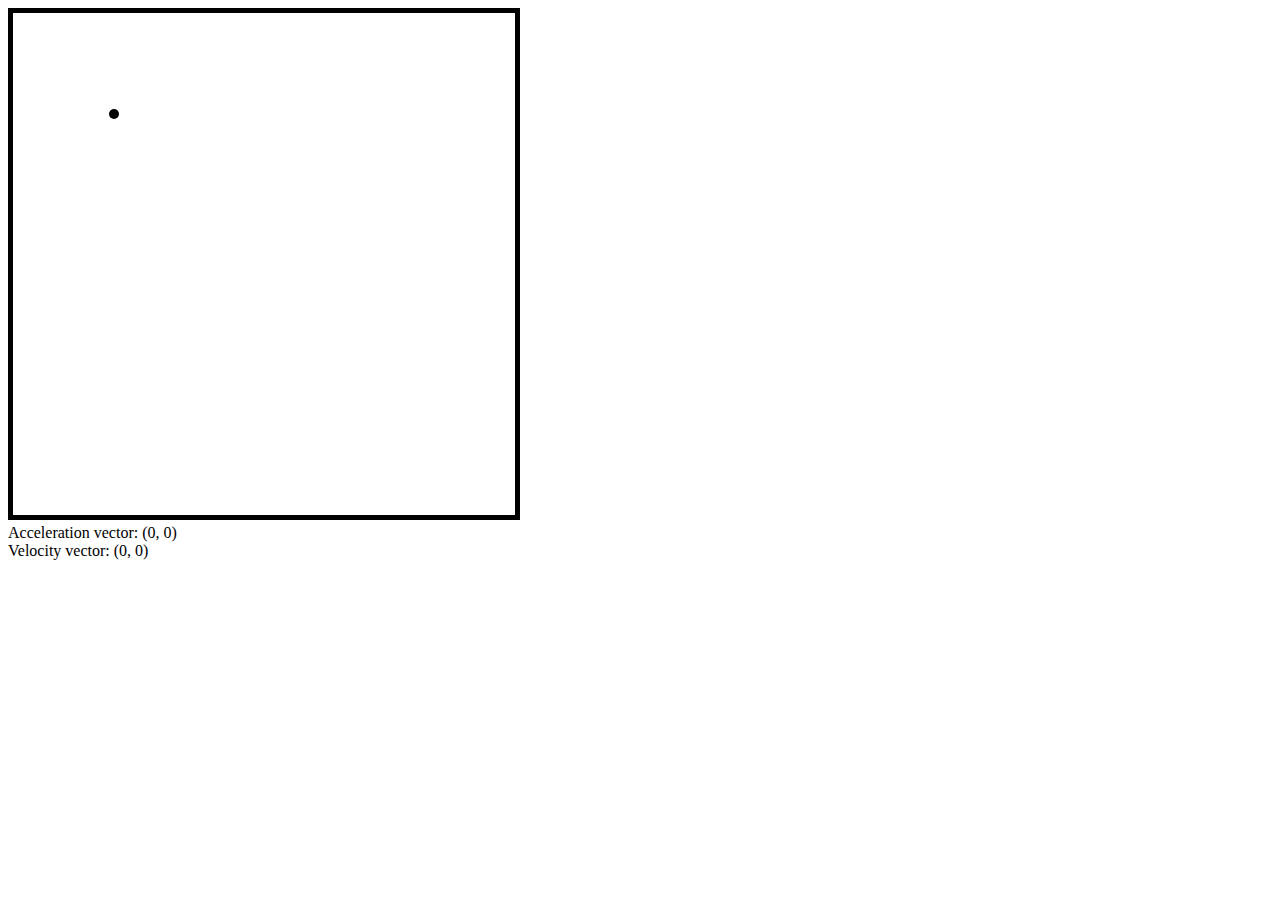
==== index.html @ 14dfd551 "Introduce slowingFactor, debugging info improved" ====
<!DOCTYPE html>
<html>
  <head>
    <meta charset="utf-8" />
    <script type="text/javascript" src="js/jquery-1.7.2.min.js"></script>
    <script type="text/javascript" src="js/vector.js"></script>
    <script type="text/javascript" src="js/ball.js"></script>
    <script type="text/javascript" src="js/game.js"></script>
    <link rel="stylesheet" type="text/css" href="css/style.css" />
  </head>

  <body>
    <canvas id="guide-the-ball" width="500" height="500"></canvas>
    <div id="debug">
      
    </div>
  </body>
</html>
---- css/style.css ----
body {
  font-family: Calibri;
}
#guide-the-ball {
  border: 5px solid black;
  padding: 1px;
}
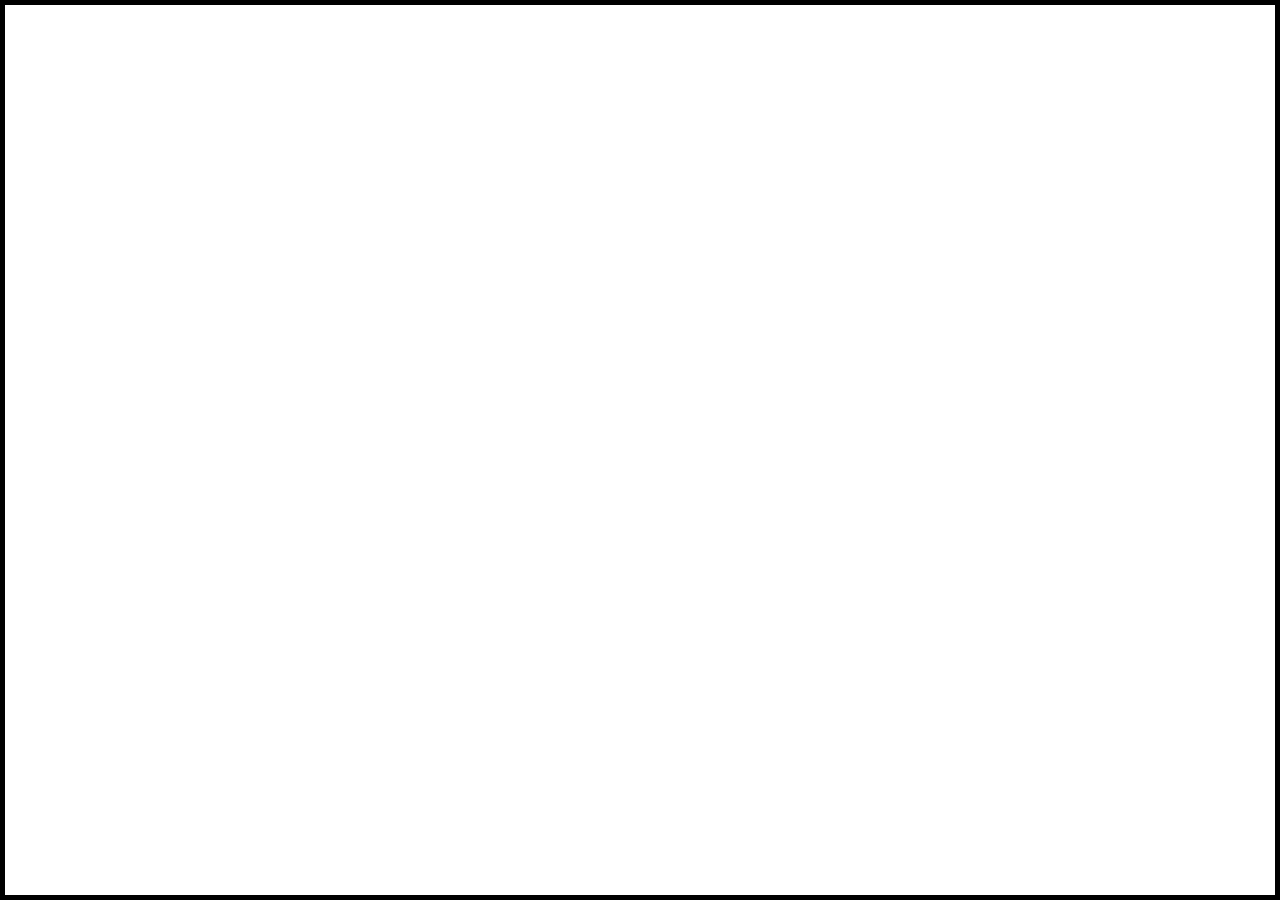
==== commit 9fbaf1c1: "Full screen canvas" ====
--- a/index.html
+++ b/index.html
@@ -10,8 +10,8 @@
   </head>
 
   <body>
-    <canvas id="guide-the-ball" width="500" height="500"></canvas>
-    <div id="debug">
+    
+    <div id="debug" style="display: none;">
       
     </div>
   </body>
--- a/css/style.css
+++ b/css/style.css
@@ -1,6 +1,18 @@
-body {
+* {
+  margin: 0;
+  padding: 0;
+}
+
+html, body {
+  width: 100%;
+  height: 100%;
   font-family: Calibri;
 }
+
+canvas {
+ display: block;
+}
+
 #guide-the-ball {
   border: 5px solid black;
   padding: 1px;
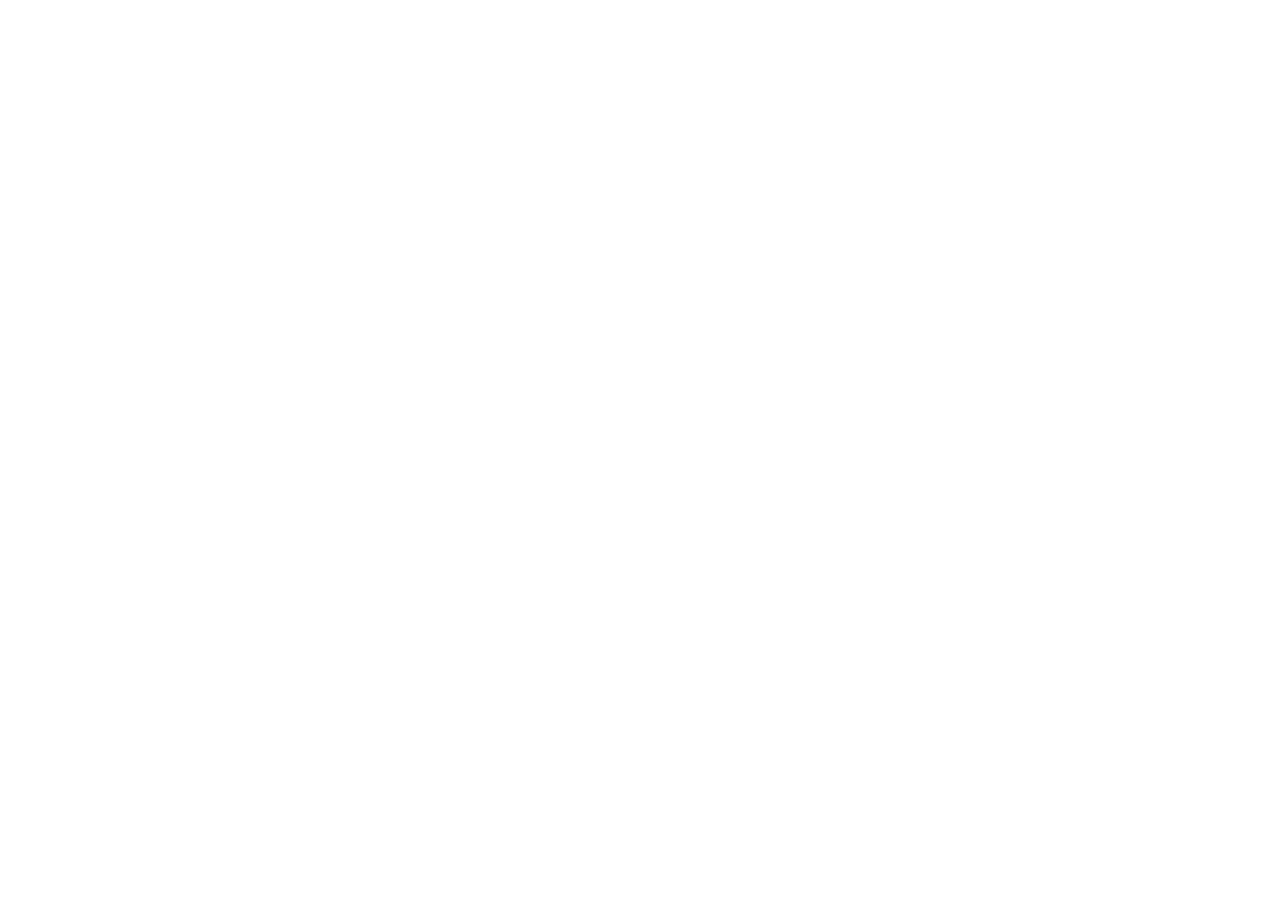
==== commit 06f98d4e: "Refactored + basic graphics" ====
--- a/index.html
+++ b/index.html
@@ -5,6 +5,8 @@
     <script type="text/javascript" src="js/jquery-1.7.2.min.js"></script>
     <script type="text/javascript" src="js/vector.js"></script>
     <script type="text/javascript" src="js/ball.js"></script>
+    <script type="text/javascript" src="js/tiles.js"></script>
+    <script type="text/javascript" src="js/wall.js"></script>
     <script type="text/javascript" src="js/game.js"></script>
     <link rel="stylesheet" type="text/css" href="css/style.css" />
   </head>
@@ -14,5 +16,16 @@
     <div id="debug" style="display: none;">
       
     </div>
+    <div id="srcImages">
+      <img src="images/barrier.png" id="barrier" />
+      <img src="images/barrier-b.png" id="barrier-b" />
+      <img src="images/barrier-bl.png" id="barrier-bl" />
+      <img src="images/barrier-l.png" id="barrier-l" />
+      <img src="images/barrier-r.png" id="barrier-r" />
+      <img src="images/barrier-t.png" id="barrier-t" />
+      <img src="images/barrier-tbl.png" id="barrier-tbl" />
+      <img src="images/barrier-tl.png" id="barrier-tl" />
+      <img src="images/barrier-tr.png" id="barrier-tr" />
+    </div>
   </body>
 </html>--- a/css/style.css
+++ b/css/style.css
@@ -13,7 +13,6 @@
  display: block;
 }
 
-#guide-the-ball {
-  border: 5px solid black;
-  padding: 1px;
+#srcImages {
+  display: none;
 }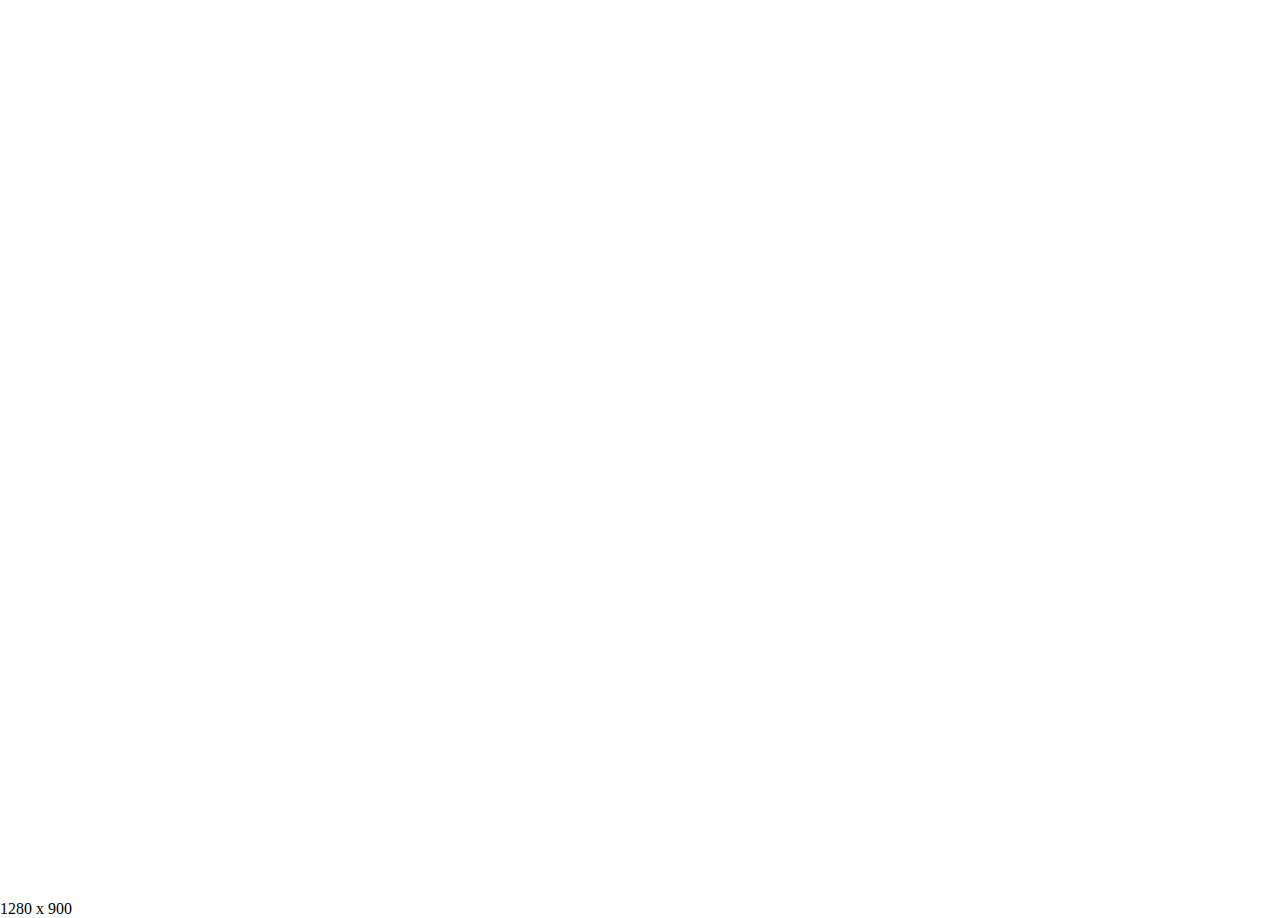
==== commit 74c58b12: "Changing the game concept" ====
--- a/index.html
+++ b/index.html
@@ -5,27 +5,17 @@
     <script type="text/javascript" src="js/jquery-1.7.2.min.js"></script>
     <script type="text/javascript" src="js/vector.js"></script>
     <script type="text/javascript" src="js/ball.js"></script>
+    <script type="text/javascript" src="js/player.js"></script>
     <script type="text/javascript" src="js/tiles.js"></script>
-    <script type="text/javascript" src="js/wall.js"></script>
+    <script type="text/javascript" src="js/ground.js"></script>
     <script type="text/javascript" src="js/game.js"></script>
     <link rel="stylesheet" type="text/css" href="css/style.css" />
   </head>
 
   <body>
     
-    <div id="debug" style="display: none;">
+    <div id="debug" style="display: block;">
       
-    </div>
-    <div id="srcImages">
-      <img src="images/barrier.png" id="barrier" />
-      <img src="images/barrier-b.png" id="barrier-b" />
-      <img src="images/barrier-bl.png" id="barrier-bl" />
-      <img src="images/barrier-l.png" id="barrier-l" />
-      <img src="images/barrier-r.png" id="barrier-r" />
-      <img src="images/barrier-t.png" id="barrier-t" />
-      <img src="images/barrier-tbl.png" id="barrier-tbl" />
-      <img src="images/barrier-tl.png" id="barrier-tl" />
-      <img src="images/barrier-tr.png" id="barrier-tr" />
     </div>
   </body>
 </html>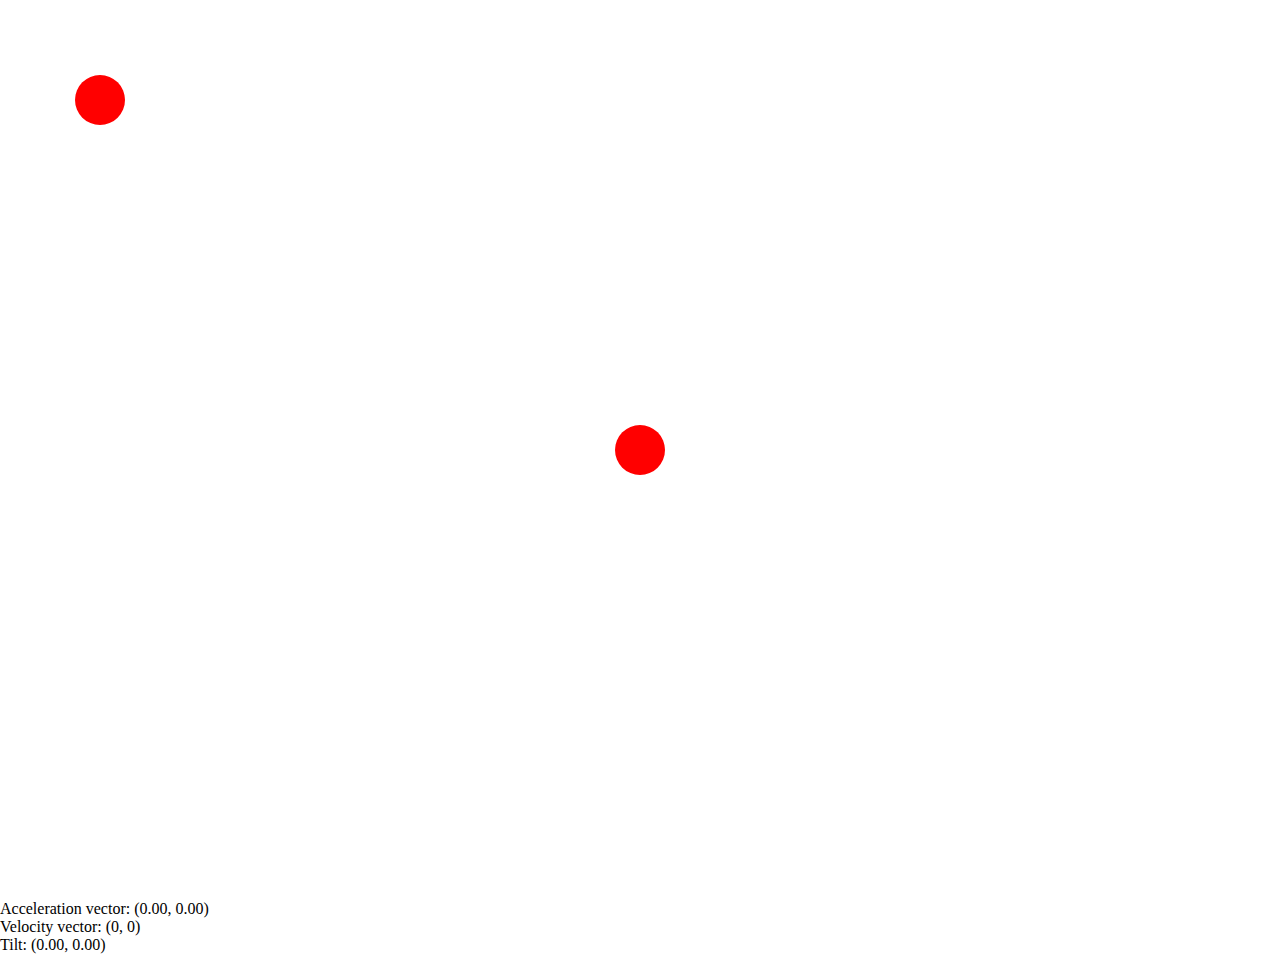
==== commit 039bb70e: "New collision detection and improvements" ====
--- a/index.html
+++ b/index.html
@@ -7,7 +7,7 @@
     <script type="text/javascript" src="js/ball.js"></script>
     <script type="text/javascript" src="js/player.js"></script>
     <script type="text/javascript" src="js/tiles.js"></script>
-    <script type="text/javascript" src="js/ground.js"></script>
+    <script type="text/javascript" src="js/environment.js"></script>
     <script type="text/javascript" src="js/game.js"></script>
     <link rel="stylesheet" type="text/css" href="css/style.css" />
   </head>
